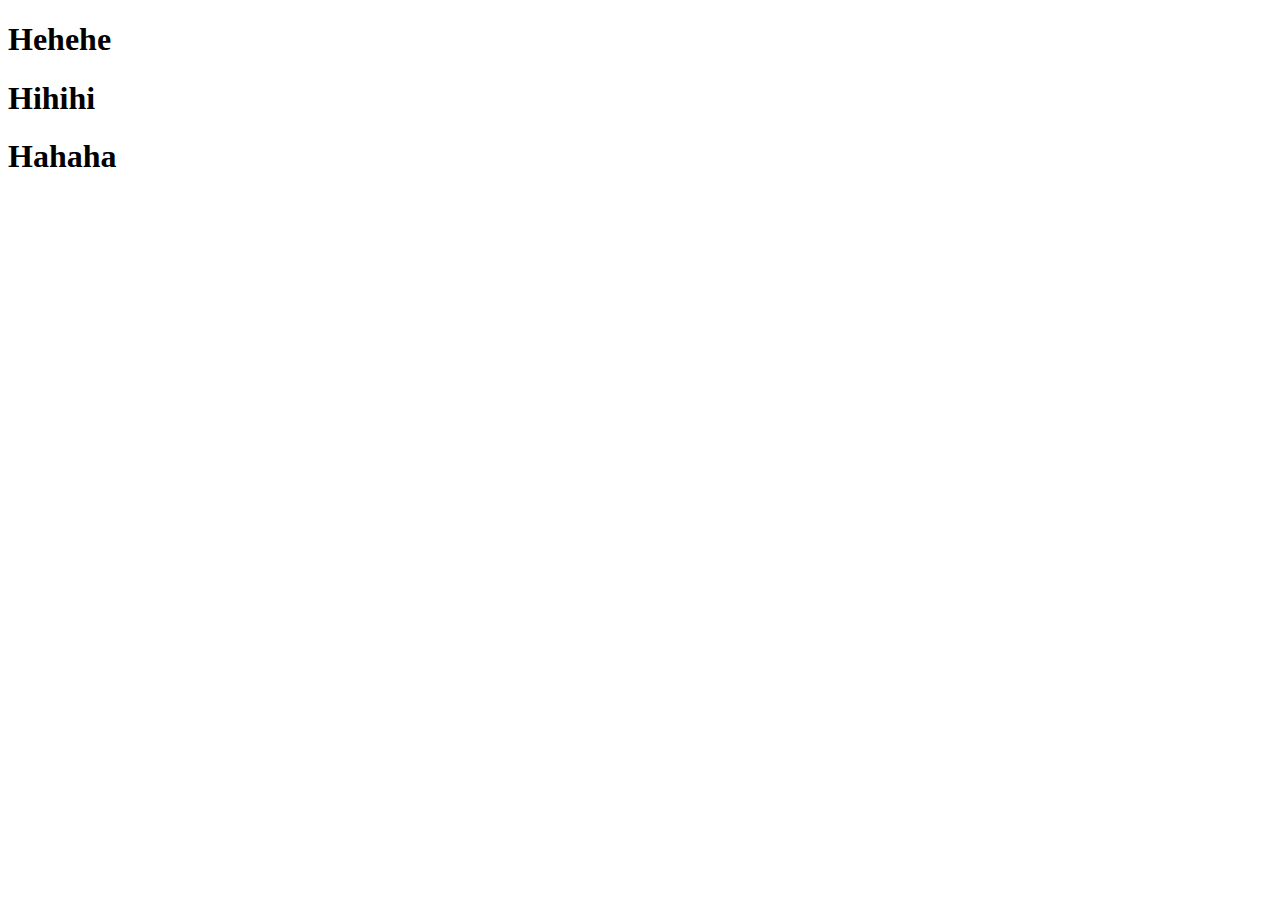
==== F8-shop/index4.html @ 951b8765 "Upload lesson 2 and 3" ====
<!DOCTYPE html>
<html>
<!-- Phan dau-->

<head>
    <title>F8 - shop</title>
    <meta charset="utf-8">
    <link rel="stylesheet" href="main4.css">
</head>

<!-- Phan than-->

<body>
    <div>
        <h1 id="First-heading">Hehehe</h1>
        <h1 class="Second-heading">Hihihi</h1>
        <h1 class="Second-heading">Hahaha</h1>

    </div>
</body>

</html>
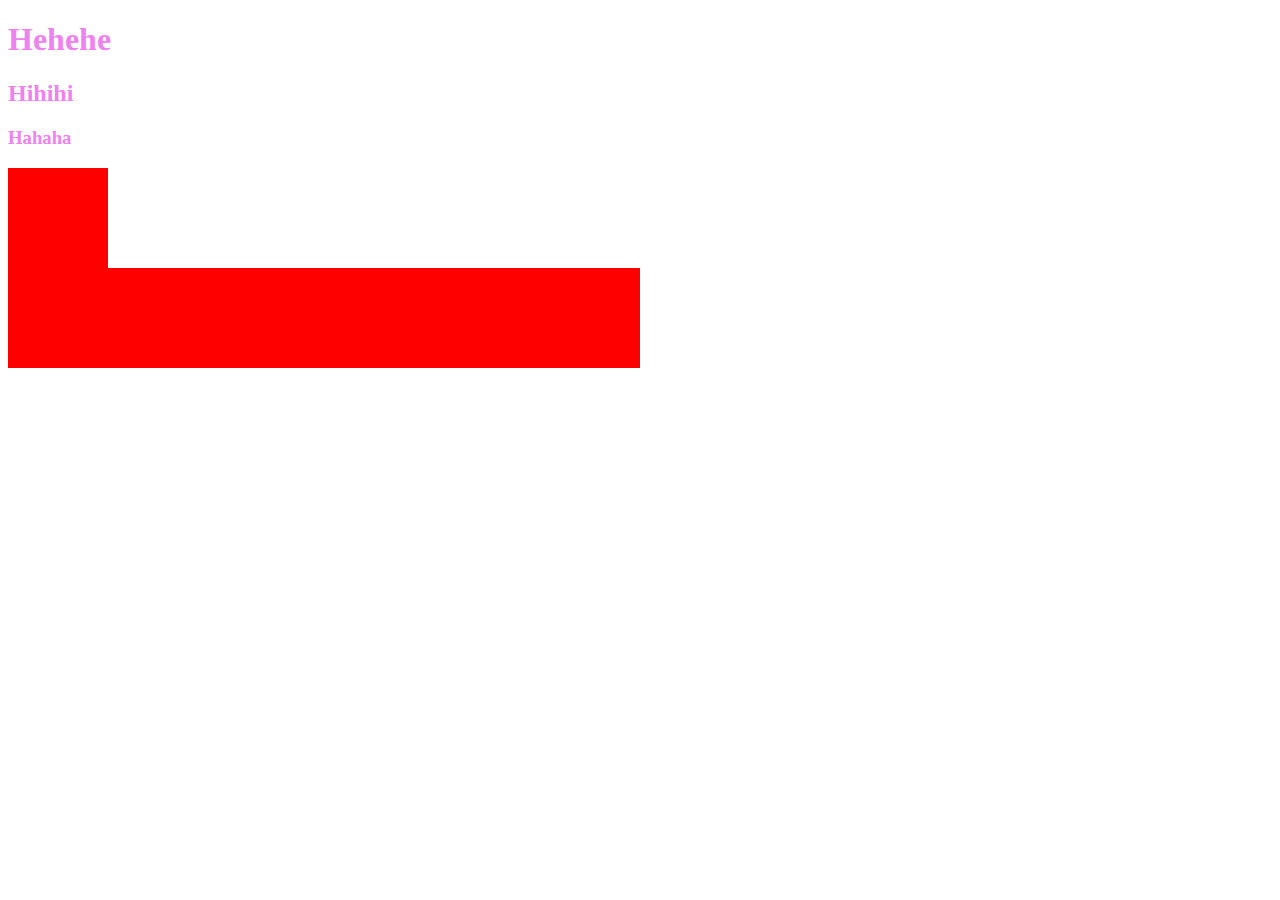
==== commit d724f3c1: "upload csspadding" ====
--- a/F8-shop/index4.html
+++ b/F8-shop/index4.html
@@ -13,10 +13,12 @@
 <body>
     <div>
         <h1 id="First-heading">Hehehe</h1>
-        <h1 class="Second-heading">Hihihi</h1>
-        <h1 class="Second-heading">Hahaha</h1>
+        <h2 class="Second-heading">Hihihi</h2>
+        <h3 class="Second-heading">Hahaha</h3>
 
     </div>
+    <div class="box"></div>
+    <div class="box2"></div>
 </body>
 
 </html>--- a/F8-shop/main4.css
+++ b/F8-shop/main4.css
@@ -0,0 +1,23 @@
+:root{
+    --text-color:violet;
+}
+
+h1{
+    color:var(--text-color)
+}
+h2{
+    color:var(--text-color)
+}
+h3{
+    color:var(--text-color)
+}
+.box{
+    height: 100px;
+    width: 100px;
+    background-color: red;
+}
+.box2{
+    height: 100px;
+    width: 50%;
+    background-color: red;
+}